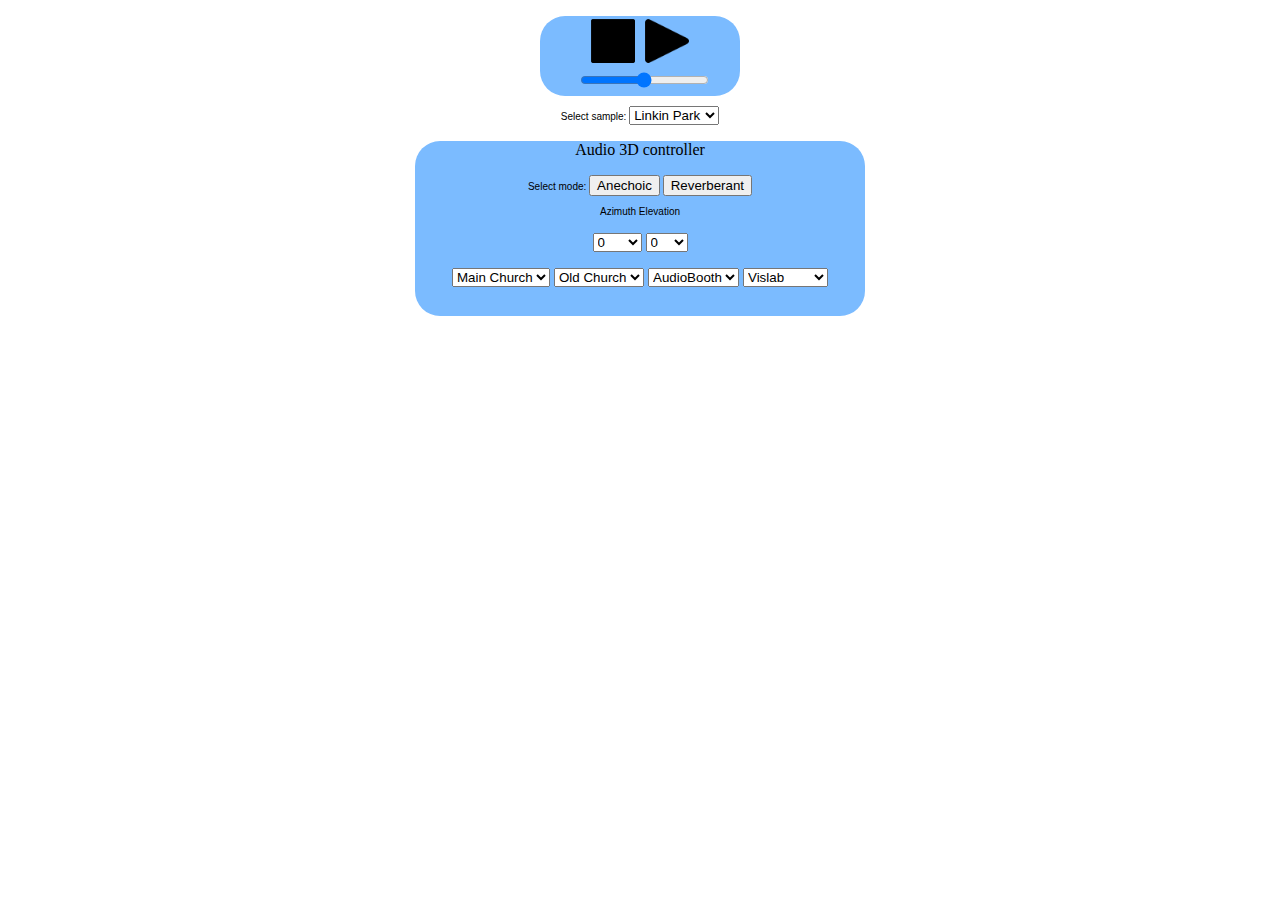
==== docs/index.html @ 1f86f0a1 "reordered folders" ====
<!DOCTYPE html>
<html>
  <head>
    <meta charset="utf-8">
    <meta http-equiv="Cache-control" content="no-cache" />
    <meta http-equiv="X-UA-Compatible" content="IE=edge,chrome=1">
    <meta name="viewport" content="width=device-width">
    <link rel="shortcut icon" href="">
    <link rel="stylesheet" type="text/css" href="index.css">

    <title>Ambisonics demo</title>

    <script
  src="https://code.jquery.com/jquery-3.3.1.slim.min.js"
  integrity="sha256-3edrmyuQ0w65f8gfBsqowzjJe2iM6n0nKciPUp8y+7E="
  crossorigin="anonymous"></script>
  </head>

  <body>
    <div id='player'>
    <div class = "buttons">
      <input type = "image" src = "images/stopbutton.png" id="stopbutton"></button>
      <input type = "image" src = "images/playbutton.png" id="playbutton"></button>
    </div>
    <!-- OUTPUT VOLUME -->
    <div id='div-volume'>
      <label for="volume-slider"></label> &nbsp;
      <input id="volume-slider" type="range" min="0.0" max="1" value="0.5" step="0.1" />
    </div>
  </div>
    <div>
    <!-- SAMPLE SELECTOR -->
    <p class="text">
      Select sample:

      <select id="sample_no" >
        <option value="thecatalyst.wav">Linkin Park</option>
        <option value="hanszimmer.wav">Time</option>
      </select>


    </p>
  </div>
<div id='audio3d'>
<p>Audio 3D controller</p>

    <!-- AMBISONICS MODE -->
    <div id='rev-mode'>
    <p class="text">
    Select mode:
      <button id="anechoic" type="button">Anechoic</button>
      <button id="reverberant" type="button">Reverberant</button>
    </p>
    <p class="text">
      Azimuth Elevation
    </p>
    <p> <!--<span id="rev-value">None</span> &nbsp;-->
     <select id="a_anechoic">
       <option value=0>0</option>
       <option value=0.78539816>45</option>
       <option value=1.57079632>90</option>
       <option value=2.35619449>135</option>
       <option value=3.14159266>180</option>
       <option value=-2.35619449>-135</option>
       <option value=-1.57079632>-90</option>
       <option value=-0.78539816>-45</option>
     </select>

     <select id="e_anechoic">
       <option value=0>0</option>
       <option value=0.78539816>45</option>
       <option value=1.57079632>90</option>
       <option value=-1.57079632>-90</option>
       <option value=-0.78539816>-45</option>
     </select>
    </p>
    </div>
    <div>
      <select id="room_main">
        <option selected disabled>Main Church</option>
        <option value="mainchurch/ls1.wav">A0 E0</option>
        <option value="mainchurch/ls2.wav">A-30 E13</option>
        <option value="mainchurch/ls3.wav">A-30 E0</option>
        <option value="mainchurch/ls4.wav">A30 E13</option>
        <option value="mainchurch/ls5.wav">A30 E0</option>
        <option value="mainchurch/ls6.wav">A0 E13</option>
        <option value="mainchurch/ls7.wav">A110 E0</option>
        <option value="mainchurch/ls8.wav">A-110 E13</option>
        <option value="mainchurch/ls9.wav">A110 E13</option>
        <option value="mainchurch/ls10.wav">A-110 E0</option>
      </select>
      <select id="room_old">
        <option selected disabled>Old Church</option>
        <option value="oldchurch/ls1.wav">A90 E-3</option>
        <option value="oldchurch/ls2.wav">A60 E18</option>
        <option value="oldchurch/ls3.wav">A60 E-3</option>
        <option value="oldchurch/ls4.wav">A120 E3</option>
        <option value="oldchurch/ls5.wav">A120 E-3</option>
        <option value="oldchurch/ls6.wav">A90 E18</option>
        <option value="oldchurch/ls7.wav">A-160 E-3</option>
        <option value="oldchurch/ls8.wav">A-20 E18</option>
        <option value="oldchurch/ls9.wav">A-160 E18</option>
        <option value="oldchurch/ls10.wav">A-20 E-3</option>
      </select>
      <select id="room_adbooth">
        <option selected disabled>AudioBooth</option>
        <option value="audiobooth/ls1.wav">A0 E0</option>
        <option value="audiobooth/ls2.wav">A-36 E0</option>
        <option value="audiobooth/ls3.wav">A-72 E0</option>
        <option value="audiobooth/ls4.wav">A-108 E0</option>
        <option value="audiobooth/ls5.wav">A-153 E0</option>
        <option value="audiobooth/ls6.wav">A-207 E0</option>
        <option value="audiobooth/ls7.wav">A-252 E0</option>
        <option value="audiobooth/ls8.wav">A72 E0</option>
        <option value="audiobooth/ls9.wav">A36 E0</option>
        <option value="audiobooth/ls10.wav">A-36 E48</option>
        <option value="audiobooth/ls11.wav">A-108 E48</option>
        <option value="audiobooth/ls12.wav">A-252 E48</option>
        <option value="audiobooth/ls13.wav">A36 E48</option>
        <option value="audiobooth/ls14.wav">A36 E-33</option>
        <option value="audiobooth/ls15.wav">A-108 E-33</option>
        <option value="audiobooth/ls16.wav">A-252 E-33</option>
        <option value="audiobooth/ls17.wav">A36 E-33</option>
      </select>
      <select id="room_vis">
        <option selected disabled>Vislab</option>
        <option value="vislab/ls1.wav">A-90 E0</option>
        <option value="vislab/ls2.wav">A-60 E0</option>
        <option value="vislab/ls3.wav">A-30 E0</option>
        <option value="vislab/ls4.wav">A0 E0</option>
        <option value="vislab/ls5.wav">A-110 E0</option>
        <option value="vislab/ls6.wav">A-135 E0</option>
        <option value="vislab/ls7.wav">A-30 E-37</option>
        <option value="vislab/ls8.wav">A135 E-37</option>
        <option value="vislab/ls9.wav">A30 E0</option>
        <option value="vislab/ls10.wav">A60 E0</option>
        <option value="vislab/ls11.wav">A90 E0</option>
        <option value="vislab/ls12.wav">A110 E0</option>
        <option value="vislab/ls13.wav">A135 E0</option>
        <option value="vislab/ls14.wav">A180 E0</option>
        <option value="vislab/ls15.wav">A30 E-37</option>
        <option value="vislab/ls16.wav">A135 E-37</option>
        <option value="vislab/ls17.wav">A0 E-37</option>
        <option value="vislab/ls18.wav">A0 E37</option>
        <option value="vislab/ls19.wav">A-30 E-37</option>
        <option value="vislab/ls20.wav">A-45 E-37</option>
        <option value="vislab/ls21.wav">A-90 E37</option>
        <option value="vislab/ls22.wav">A-110 E37</option>
        <option value="vislab/ls23.wav">A-135 E37</option>
        <option value="vislab/ls24.wav">A0 E90</option>
        <option value="vislab/ls25.wav">A30 E37</option>
        <option value="vislab/ls26.wav">A45 E37</option>
        <option value="vislab/ls27.wav">A90 E37</option>
        <option value="vislab/ls28.wav">A110 E37</option>
        <option value="vislab/ls29.wav">A135 E37</option>
        <option value="vislab/ls30.wav">A180 E37</option>
      </select>
    </div>
  </div>
    </body>

  <script src = "frankenstein.js"></script>
</html>
---- docs/index.css ----
body {
    text-align: center;
    margin: 1em;
    padding: 0;
    color: #000;
    background-color: white;
}
#playbutton{
  max-width: 50px;
  max-height: 50px;
}
#stopbutton{
  max-width: 50px;
  max-height: 50px;
}
#sample_no{
  width: 90px;
  color: black;
}
p.text{
  font-family:Arial,Helvetica,sans-serif;
  font-size: 10px;
}
#player{
  margin-left: auto;
  margin-right: auto;
  width: 200px;
  height: 80px;
  border-radius: 25px;
  background-color:rgb(123, 187, 255);
}
#audio3d{
  margin-left:auto;
  margin-right:auto;
  width:450px;
  height: 175px;
  border-radius:25px;
  background-color:rgb(123, 187, 255);
}
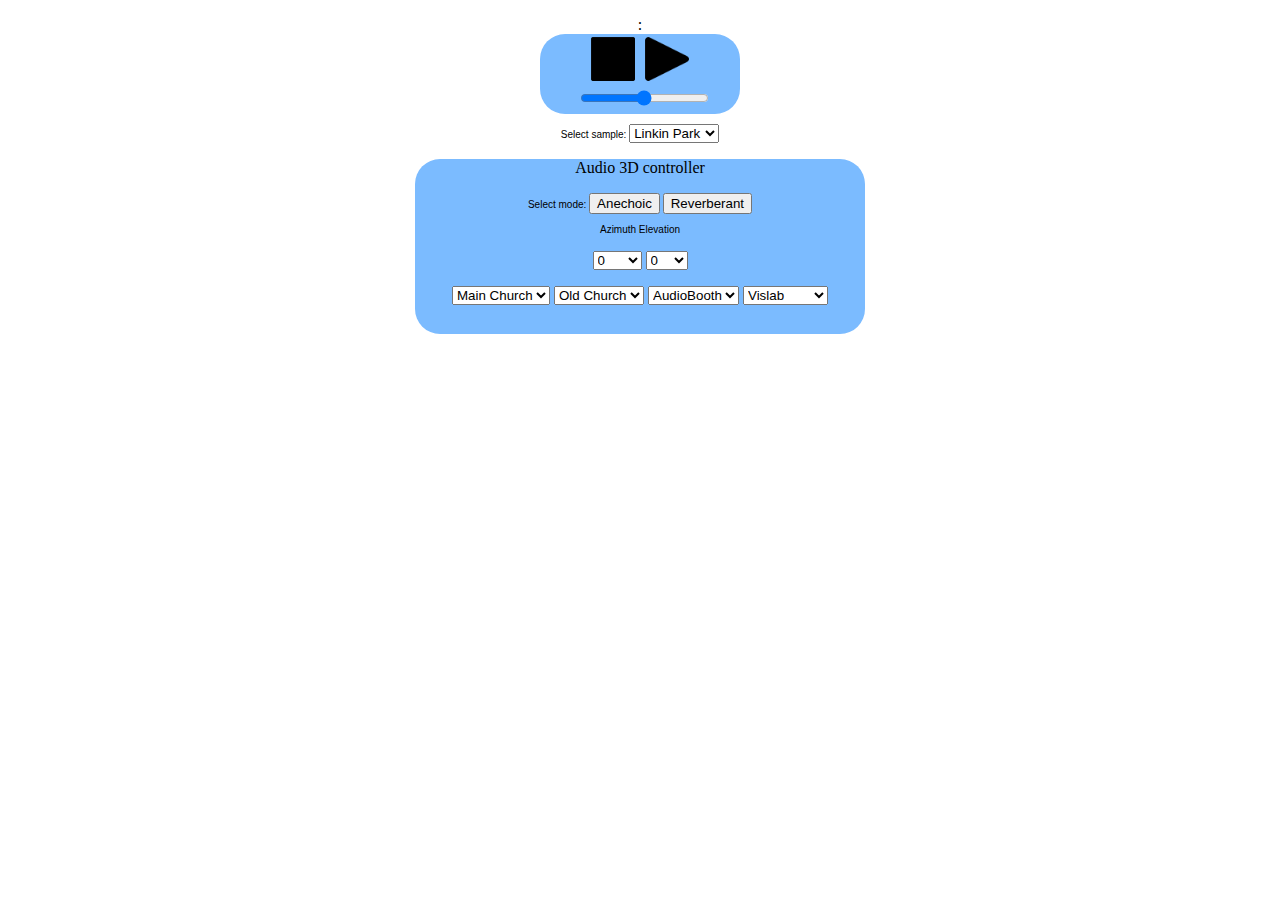
==== commit c7406173: "Update index.html" ====
--- a/docs/index.html
+++ b/docs/index.html
@@ -17,6 +17,7 @@
   </head>
 
   <body>
+    <a href="https://github.com/yarimave/TFG"></a>:
     <div id='player'>
     <div class = "buttons">
       <input type = "image" src = "images/stopbutton.png" id="stopbutton"></button>
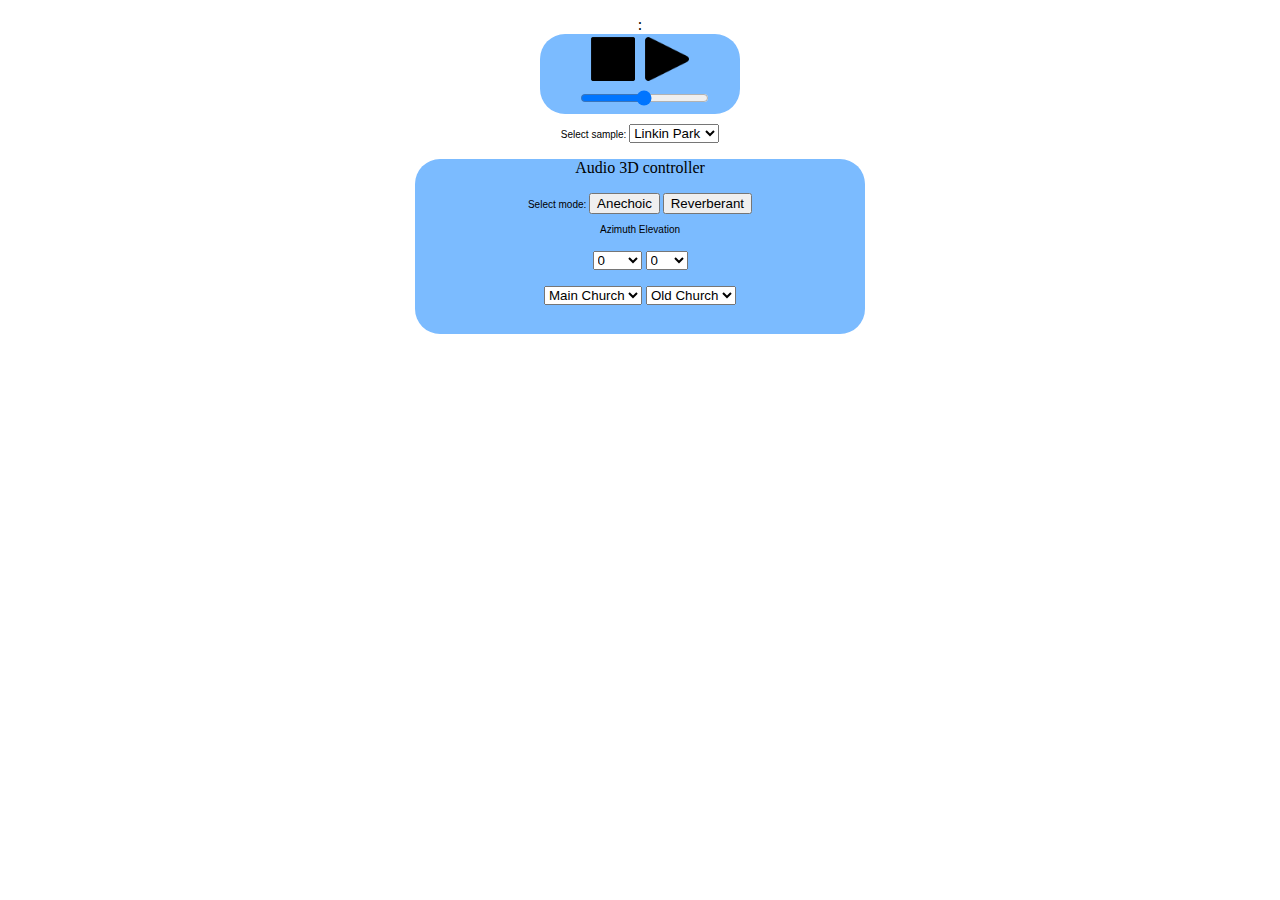
==== commit 4e348cbd: "foldernames" ====
--- a/docs/index.html
+++ b/docs/index.html
@@ -103,59 +103,6 @@
         <option value="oldchurch/ls9.wav">A-160 E18</option>
         <option value="oldchurch/ls10.wav">A-20 E-3</option>
       </select>
-      <select id="room_adbooth">
-        <option selected disabled>AudioBooth</option>
-        <option value="audiobooth/ls1.wav">A0 E0</option>
-        <option value="audiobooth/ls2.wav">A-36 E0</option>
-        <option value="audiobooth/ls3.wav">A-72 E0</option>
-        <option value="audiobooth/ls4.wav">A-108 E0</option>
-        <option value="audiobooth/ls5.wav">A-153 E0</option>
-        <option value="audiobooth/ls6.wav">A-207 E0</option>
-        <option value="audiobooth/ls7.wav">A-252 E0</option>
-        <option value="audiobooth/ls8.wav">A72 E0</option>
-        <option value="audiobooth/ls9.wav">A36 E0</option>
-        <option value="audiobooth/ls10.wav">A-36 E48</option>
-        <option value="audiobooth/ls11.wav">A-108 E48</option>
-        <option value="audiobooth/ls12.wav">A-252 E48</option>
-        <option value="audiobooth/ls13.wav">A36 E48</option>
-        <option value="audiobooth/ls14.wav">A36 E-33</option>
-        <option value="audiobooth/ls15.wav">A-108 E-33</option>
-        <option value="audiobooth/ls16.wav">A-252 E-33</option>
-        <option value="audiobooth/ls17.wav">A36 E-33</option>
-      </select>
-      <select id="room_vis">
-        <option selected disabled>Vislab</option>
-        <option value="vislab/ls1.wav">A-90 E0</option>
-        <option value="vislab/ls2.wav">A-60 E0</option>
-        <option value="vislab/ls3.wav">A-30 E0</option>
-        <option value="vislab/ls4.wav">A0 E0</option>
-        <option value="vislab/ls5.wav">A-110 E0</option>
-        <option value="vislab/ls6.wav">A-135 E0</option>
-        <option value="vislab/ls7.wav">A-30 E-37</option>
-        <option value="vislab/ls8.wav">A135 E-37</option>
-        <option value="vislab/ls9.wav">A30 E0</option>
-        <option value="vislab/ls10.wav">A60 E0</option>
-        <option value="vislab/ls11.wav">A90 E0</option>
-        <option value="vislab/ls12.wav">A110 E0</option>
-        <option value="vislab/ls13.wav">A135 E0</option>
-        <option value="vislab/ls14.wav">A180 E0</option>
-        <option value="vislab/ls15.wav">A30 E-37</option>
-        <option value="vislab/ls16.wav">A135 E-37</option>
-        <option value="vislab/ls17.wav">A0 E-37</option>
-        <option value="vislab/ls18.wav">A0 E37</option>
-        <option value="vislab/ls19.wav">A-30 E-37</option>
-        <option value="vislab/ls20.wav">A-45 E-37</option>
-        <option value="vislab/ls21.wav">A-90 E37</option>
-        <option value="vislab/ls22.wav">A-110 E37</option>
-        <option value="vislab/ls23.wav">A-135 E37</option>
-        <option value="vislab/ls24.wav">A0 E90</option>
-        <option value="vislab/ls25.wav">A30 E37</option>
-        <option value="vislab/ls26.wav">A45 E37</option>
-        <option value="vislab/ls27.wav">A90 E37</option>
-        <option value="vislab/ls28.wav">A110 E37</option>
-        <option value="vislab/ls29.wav">A135 E37</option>
-        <option value="vislab/ls30.wav">A180 E37</option>
-      </select>
     </div>
   </div>
     </body>
